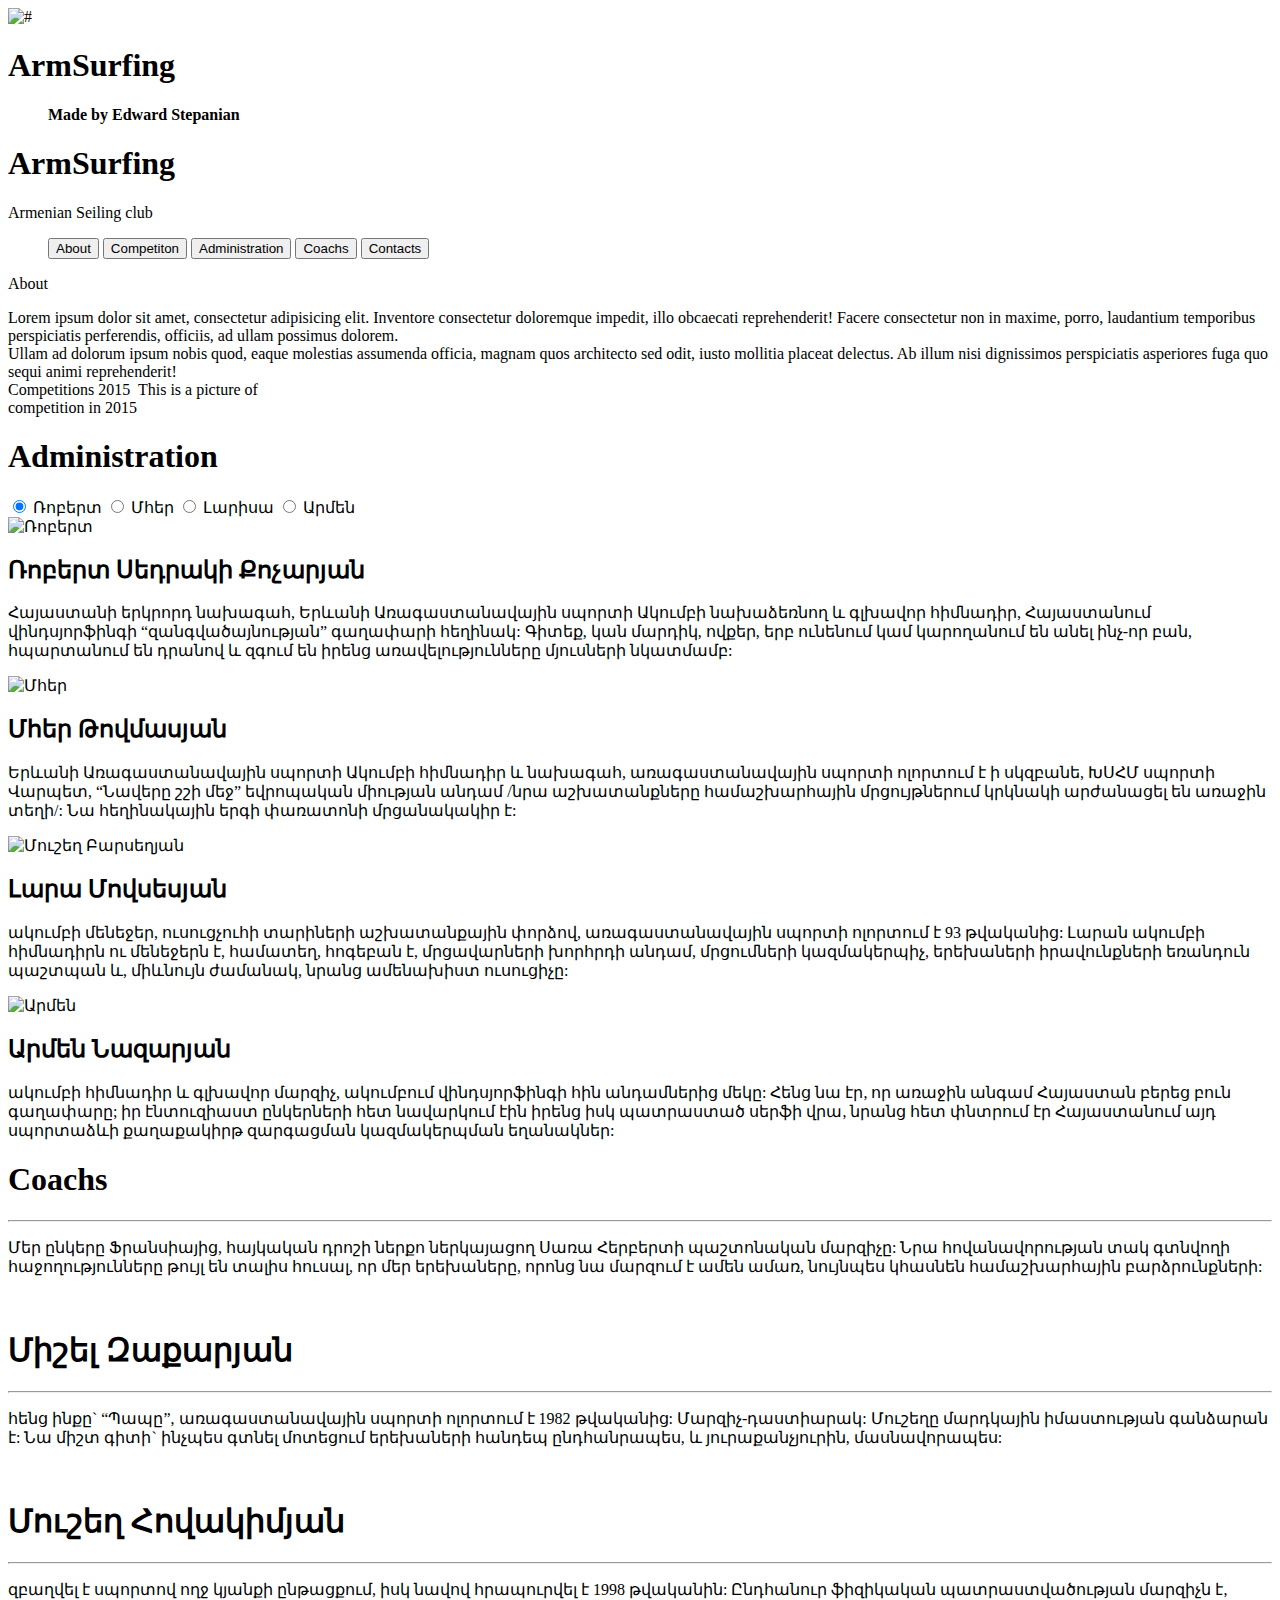
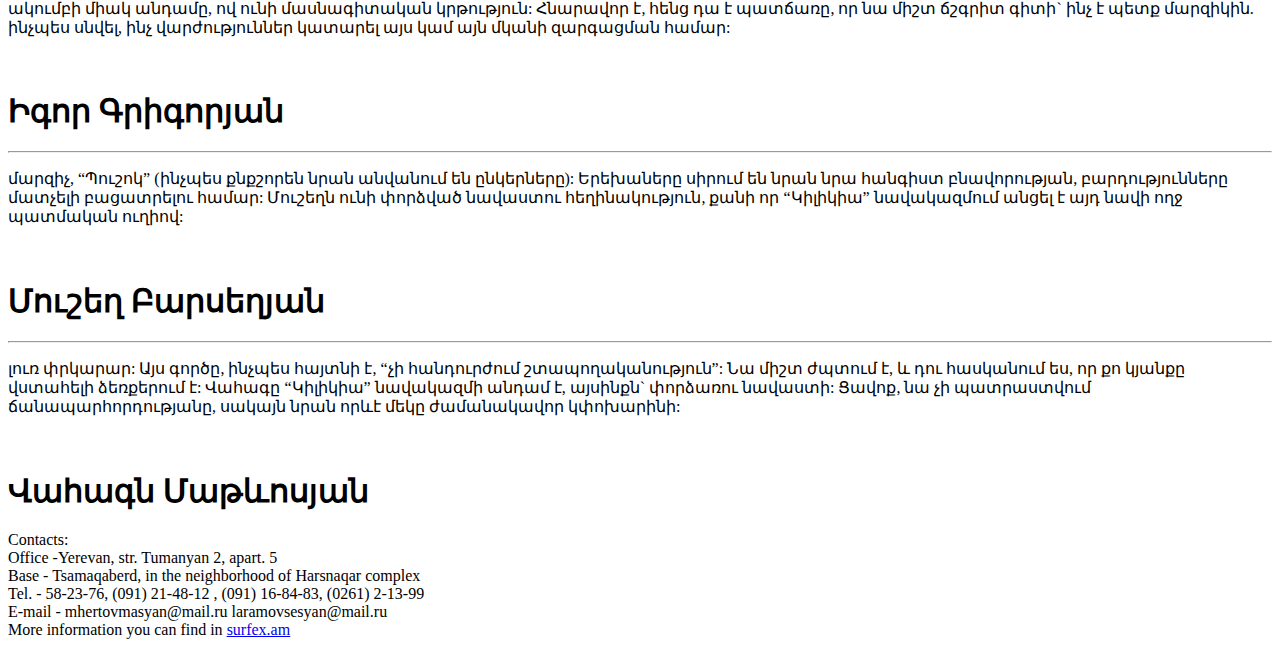
==== index.html @ ca81a1e7 "Eddddd" ====
<!doctype html>
<html class="js">
<head>
    <meta charset="utf-8">
    <link rel="icon" href="img/logo.png">
    <link rel="stylesheet" href="css/normalize.css">
    <link rel="stylesheet" href="css/main.css">
    <link rel="stylesheet" href="css/headhesive.css">
    <link href="http://fonts.googleapis.com/css?family=Open+Sans:300italic,400italic,700italic,400,300,700" rel="stylesheet" type='text/css'>
    <script src="https://ajax.googleapis.com/ajax/libs/jquery/2.1.3/jquery.min.js"></script>
  
</head>
<body id="top">
    <header class="banner">
        <nav class="container">
             <img src="img/logon.png" alt="#" class="logo" >
            <h1 class="logo">ArmSurfing</h1>
           
            <ul class="nav">
                <h4>
                    Made by Edward Stepanian
                </h4>
            </ul>
        </nav>
    </header>

    <section class="hero">
        <div class="container">
            <h1 class="hero__title">ArmSurfing</h1>
            <p class="hero__snippet">Armenian Seiling club</p>
            <ul class="btn-list">
            
                <div class="buttons">
                    <button to="one"> About</button>
                    <button to="two">Competiton</button>
                    <button to="three">Administration</button>
                    <button to="four">Coachs</button>
                    <button to="five">Contacts</button>
                 </div>      
            </ul>
        </div>
    </section>
    <a id="showHere"></a>
    <main role="main">
        <div class="container">
        <section class="page" id="one">
           <p class="about">About</p>

            <div>Lorem ipsum dolor sit amet, consectetur adipisicing elit. Inventore consectetur doloremque impedit, illo obcaecati reprehenderit! Facere consectetur non in maxime, porro, laudantium temporibus perspiciatis perferendis, officiis, ad ullam possimus dolorem.</div>
            <div>Ullam ad dolorum ipsum nobis quod, eaque molestias assumenda officia, magnam quos architecto sed odit, iusto mollitia placeat delectus. Ab illum nisi dignissimos perspiciatis asperiores fuga quo sequi animi reprehenderit!</div>

        </section>
        <section class="page" id="two">
      
        Competitions 2015
        <img src="https://fbcdn-sphotos-f-a.akamaihd.net/hphotos-ak-xtp1/t31.0-8/11886134_907056506037127_65514344567420272_o.jpg" alt="">
        This is a picture of <br>competition in 2015
        </section>
        <section class="page" id="three">
       <h1 class="sd">Administration</h1> 
         
            <div class="tabbed1">
    <input type="radio" name="tabs1" id="tab-nav-01" checked>
    <label for="tab-nav-01">Ռոբերտ</label>
    <input type="radio" name="tabs1" id="tab-nav-02">
    <label for="tab-nav-02">Մհեր</label>
    <input type="radio" name="tabs1" id="tab-nav-03">
    <label for="tab-nav-03">Լարիսա</label>
    <input type="radio" name="tabs1" id="tab-nav-04">
    <label for="tab-nav-04">Արմեն</label>
    <div class="tabs1">
    <div>
        <img src="http://www.surfex.am/images/aboutus/koch_150.jpg" alt="Ռոբերտ" id="vahag"><h2>Ռոբերտ Սեդրակի Քոչարյան</h2><p>  Հայաստանի երկրորդ նախագահ, Երևանի Առագաստանավային սպորտի Ակումբի նախաձեռնող և գլխավոր հիմնադիր, Հայաստանում վինդսյորֆինգի “զանգվածայնության” գաղափարի հեղինակ: Գիտեք, կան մարդիկ, ովքեր, երբ ունենում կամ կարողանում են անել ինչ-որ բան, հպարտանում են դրանով և զգում են իրենց առավելությունները մյուսների նկատմամբ: </p></div>
      <div>
        <img src="http://www.surfex.am/images/aboutus/mokh_150.jpg" alt="Մհեր" id="vahag"><h2>Մհեր Թովմասյան</h2><p> Երևանի Առագաստանավային սպորտի Ակումբի հիմնադիր և նախագահ, առագաստանավային սպորտի ոլորտում է ի սկզբանե, ԽՍՀՄ սպորտի Վարպետ, “Նավերը շշի մեջ” եվրոպական միության անդամ /նրա աշխատանքները համաշխարհային մրցույթներում կրկնակի արժանացել են առաջին տեղի/: Նա հեղինակային երգի փառատոնի մրցանակակիր է:</p></div>
      <div>
        <img src="http://www.surfex.am/images/aboutus/lara_150_1.jpg" alt="Մուշեղ Բարսեղյան" id="vahag"><h2> Լարա Մովսեսյան</h2><p>ակումբի մենեջեր, ուսուցչուհի տարիների աշխատանքային փորձով, առագաստանավային սպորտի ոլորտում է 93 թվականից: Լարան ակումբի հիմնադիրն ու մենեջերն է, համատեղ, հոգեբան է, մրցավարների խորհրդի անդամ, մրցումների կազմակերպիչ, երեխաների իրավունքների եռանդուն պաշտպան և, միևնույն ժամանակ, նրանց ամենախիստ ուսուցիչը:  </p></div>
      <div>
        <img src="http://www.surfex.am/images/aboutus/arik_150.jpg" alt="Արմեն " id="vahag"><h2> Արմեն Նազարյան</h2><p> ակումբի հիմնադիր և գլխավոր մարզիչ, ակումբում վինդսյորֆինգի հին անդամներից մեկը: Հենց նա էր, որ առաջին անգամ Հայաստան բերեց բուն գաղափարը; իր էնտուզիաստ ընկերների հետ նավարկում էին իրենց իսկ պատրաստած սերֆի վրա, նրանց հետ փնտրում էր Հայաստանում այդ սպորտաձևի քաղաքակիրթ զարգացման կազմակերպման եղանակներ:
      </p></div>
    </div>
  </div>
    
    </section>
        <section class="page" id="four">
        <h1>Coachs</h1>  <hr class="ashr">
        <div class="mish"><p>Մեր ընկերը  Ֆրանսիայից, հայկական դրոշի ներքո ներկայացող Սառա Հերբերտի պաշտոնական մարզիչը: Նրա հովանավորության տակ գտնվողի հաջողությունները թույլ են տալիս հուսալ, որ մեր երեխաները, որոնց նա մարզում է ամեն ամառ, նույնպես կհասնեն համաշխարհային բարձրունքների:  </p><img src="http://www.surfex.am/images/aboutus/mishel.jpg" alt="" float="right"><h1>Միշել Զաքարյան</h1></div>
        <hr class="ashr">
        <div class="mish"><p> հենց ինքը` “Պապը”, առագաստանավային սպորտի ոլորտում է 1982 թվականից: Մարզիչ-դաստիարակ: Մուշեղը մարդկային իմաստության գանձարան է: Նա միշտ գիտի` ինչպես գտնել մոտեցում երեխաների հանդեպ ընդհանրապես, և յուրաքանչյուրին, մասնավորապես:  </p><img src="http://www.surfex.am/images/aboutus/musheg_150.jpg" alt="" float="right"><h1>Մուշեղ Հովակիմյան</h1></div>
        <hr class="ashr"><div class="mish"><p>զբաղվել է սպորտով ողջ կյանքի ընթացքում, իսկ նավով հրապուրվել է 1998 թվականին: Ընդհանուր ֆիզիկական պատրաստվածության մարզիչն է, ակումբի միակ անդամը, ով ունի մասնագիտական կրթություն: Հնարավոր է, հենց դա է պատճառը, որ նա միշտ ճշգրիտ գիտի` ինչ է պետք մարզիկին. ինչպես սնվել, ինչ վարժություններ կատարել այս կամ այն մկանի զարգացման համար: </p><img src="http://www.surfex.am/images/aboutus/igor_150.jpg" alt="" float="right"><h1>  Իգոր Գրիգորյան</h1></div>
        <hr class="ashr"><div class="mish"><p> մարզիչ, “Պուշոկ” (ինչպես քնքշորեն նրան անվանում են ընկերները): Երեխաները սիրում են նրան նրա հանգիստ բնավորության, բարդությունները մատչելի բացատրելու համար: Մուշեղն ունի փորձված նավաստու հեղինակություն, քանի որ “Կիլիկիա” նավակազմում անցել է այդ նավի ողջ պատմական ուղիով:</p><img src="http://www.surfex.am/images/aboutus/pushok_150.jpg" alt="" float="right"><h1>Մուշեղ Բարսեղյան</h1></div>
        <hr class="ashr"><div class="mish"><p>լուռ փրկարար: Այս գործը, ինչպես հայտնի է, “չի հանդուրժում շտապողականություն”: Նա միշտ ժպտում է, և դու հասկանում ես, որ քո կյանքը վստահելի ձեռքերում է: Վահագը “Կիլիկիա” նավակազմի անդամ է, այսինքն` փորձառու նավաստի: Ցավոք, նա չի պատրաստվում ճանապարհորդությանը, սակայն նրան որևէ մեկը ժամանակավոր կփոխարինի: </p><img src="http://www.surfex.am/images/aboutus/vahag_150.jpg" alt="" float="right"><h1>Վահագն Մաթևոսյան</h1></div>
        

        </section>
        <section class="page" id="five">
        Contacts:

       
         <div class="office">
             Office -Yerevan, str. Tumanyan 2, apart. 5
         </div>
         <div class="office base">Base - Tsamaqaberd, in the neighborhood of Harsnaqar complex</div>
         <div class="office tel">Tel. - 58-23-76, (091) 21-48-12 , (091) 16-84-83, (0261) 2-13-99</div>
         <div class="office email">
             E-mail - mhertovmasyan@mail.ru
            laramovsesyan@mail.ru
         </div> 
        
        More information you can find in <a class="sayt" href="http://www.surfex.am/index.php?lang=en">surfex.am</a>
        </section>
        <div class="footer">
            
           <a href="https://www.facebook.com/groups/206328726156978/?fref=ts"> <img class="soc" src="img/facebook.png" alt=""></a>
           <a href="">  <img class="soc" src="img/twitter.png" alt=""></a>
            <a href=""> <img class="soc" src="img/youtube.png" alt=""></a>
            <a href=""> <img class="soc" src="img/google.png" alt=""></a>
            <a href=""> <img class="soc" src="img/instagram.png" alt=""></a>
        </div>

        </div>
    </main>


    <script type="text/javascript" src="dist/headhesive.js"></script>
    <script>

        // Set options
        var options = {
            offset: '#showHere',
            offsetSide: 'top',
            classes: {
                clone:   'banner--clone',
                stick:   'banner--stick',
                unstick: 'banner--unstick'
            }
        };

        // Initialise with options
        var banner = new Headhesive('.banner', options);

        // Headhesive destroy
        // banner.destroy();
  $('.buttons button').on('click', function () {
  var to = $(this).attr('to');
  $('body').animate({
    scrollTop: $('#' + to).offset().top
  });
});



    </script>

</body>
</html>
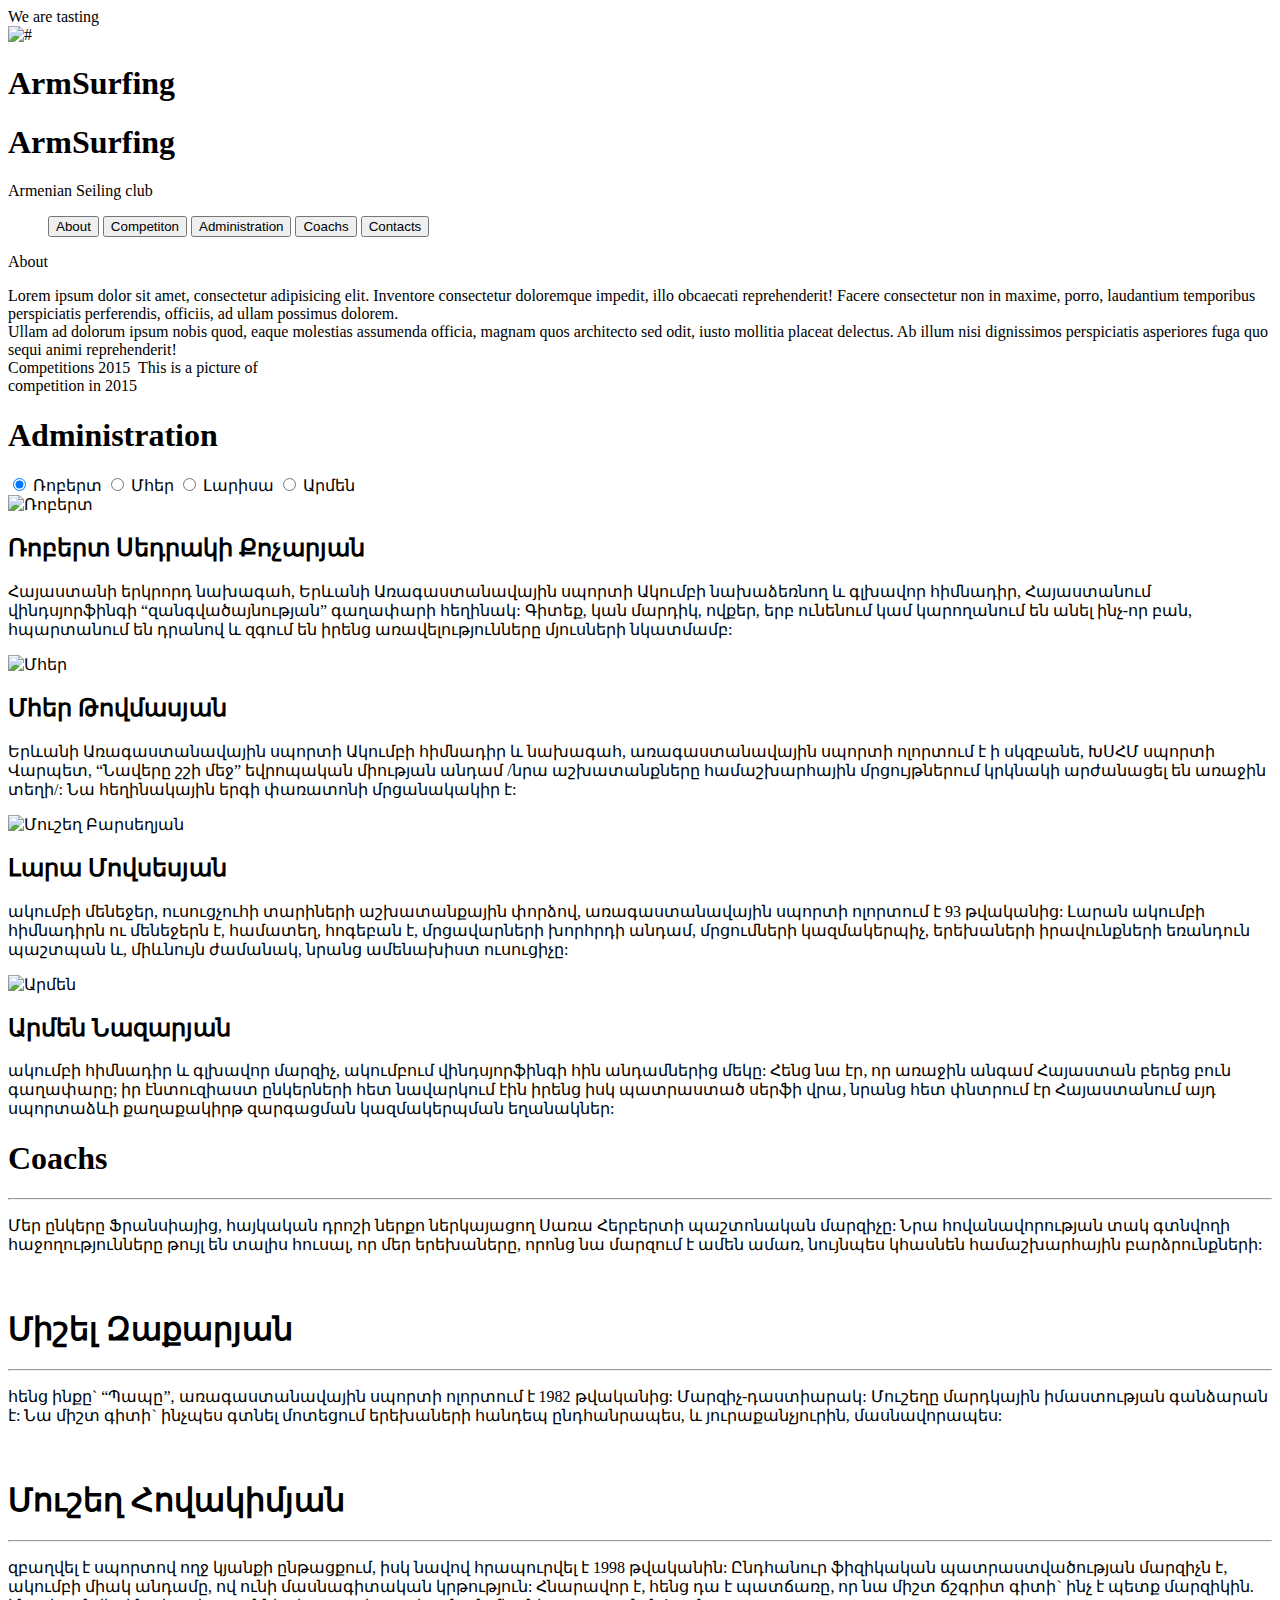
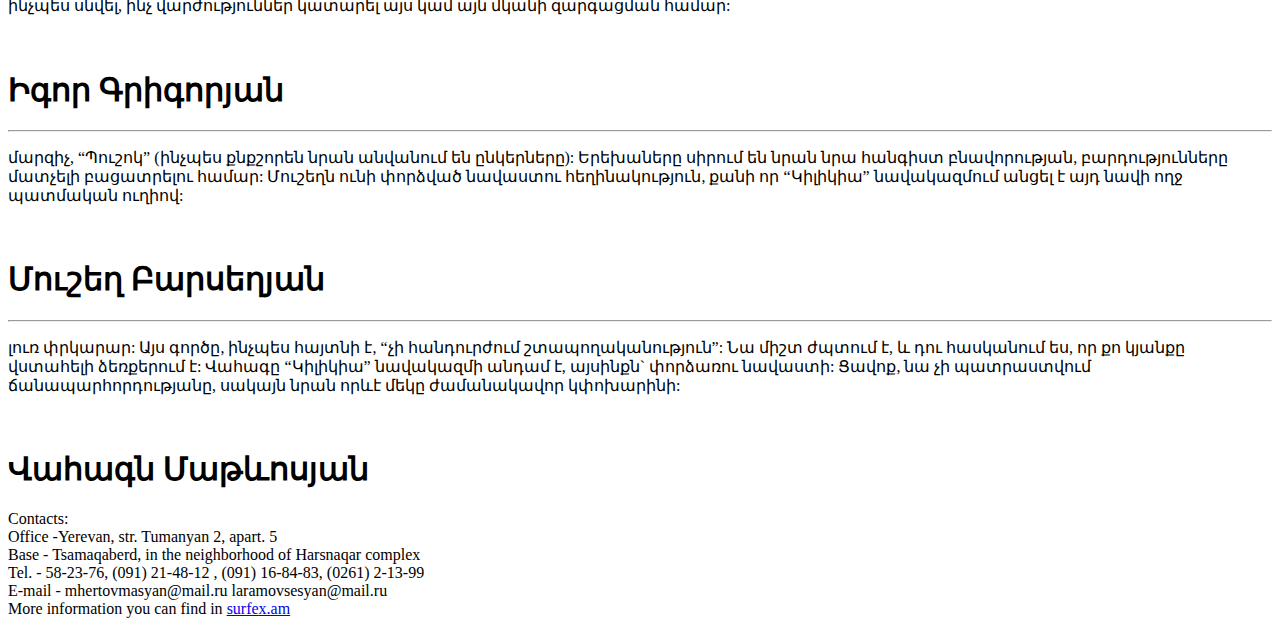
==== commit 9b838a28: "Merge pull request #1 from EdwardStepanian/mariam" ====
--- a/index.html
+++ b/index.html
@@ -8,7 +8,7 @@
     <link rel="stylesheet" href="css/headhesive.css">
     <link href="http://fonts.googleapis.com/css?family=Open+Sans:300italic,400italic,700italic,400,300,700" rel="stylesheet" type='text/css'>
     <script src="https://ajax.googleapis.com/ajax/libs/jquery/2.1.3/jquery.min.js"></script>
-  
+    <tittle>We are tasting</tittle>
 </head>
 <body id="top">
     <header class="banner">
@@ -18,7 +18,8 @@
            
             <ul class="nav">
                 <h4>
-                    Made by Edward Stepanian
+              
+              
                 </h4>
             </ul>
         </nav>
